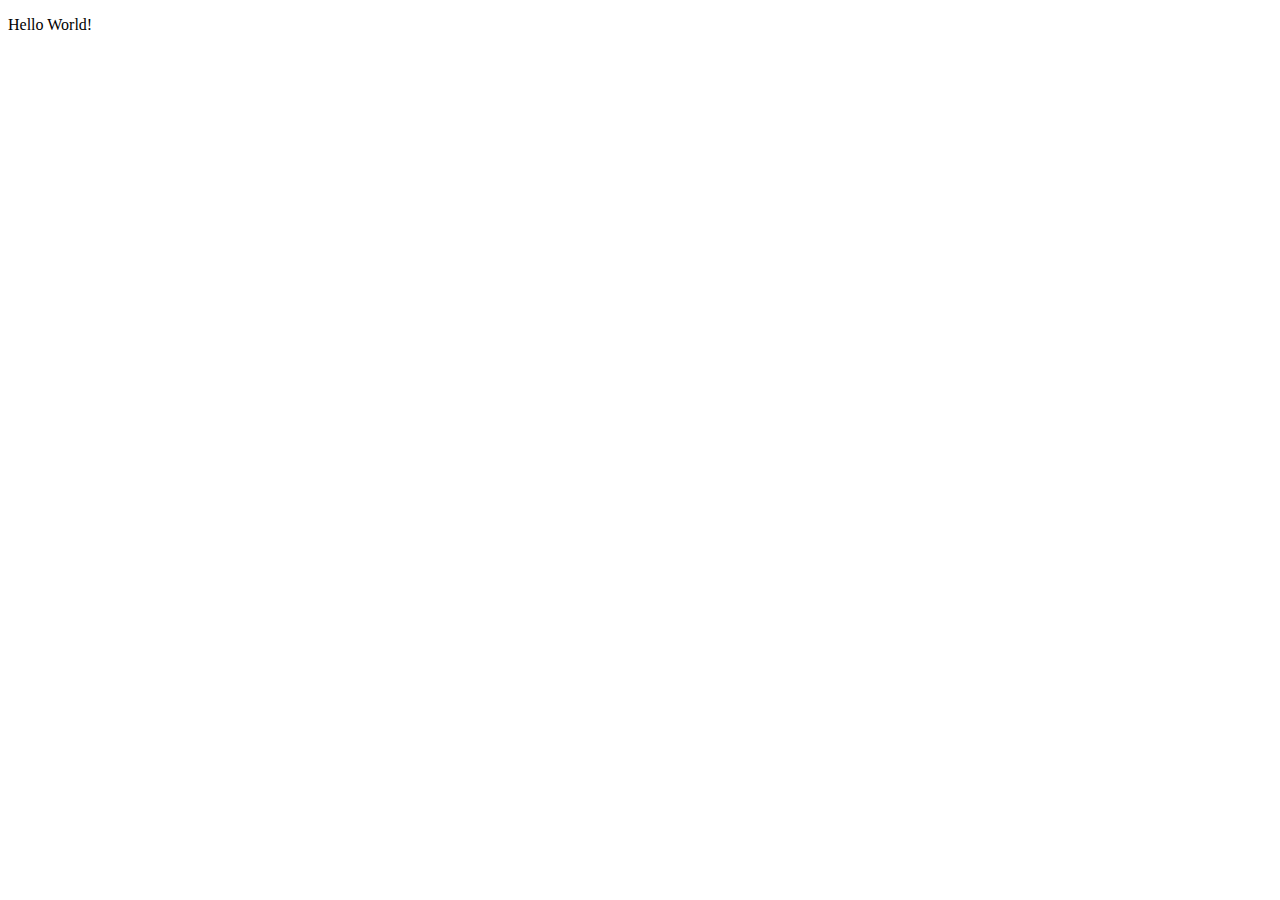
==== Lab 01b/index.html @ bda96ac5 "Reorganize lab folders" ====
<!DOCTYPE html>
<html lang="en">
<head>
    <meta charset="UTF-8">
    <meta http-equiv="X-UA-Compatible" content="IE=edge">
    <meta name="viewport" content="width=device-width, initial-scale=1.0">
    <title>Document</title>
</head>
<body>



<p>Hello World!</p>
<script src="./lab01b.js"></script>

    
</body>
</html>
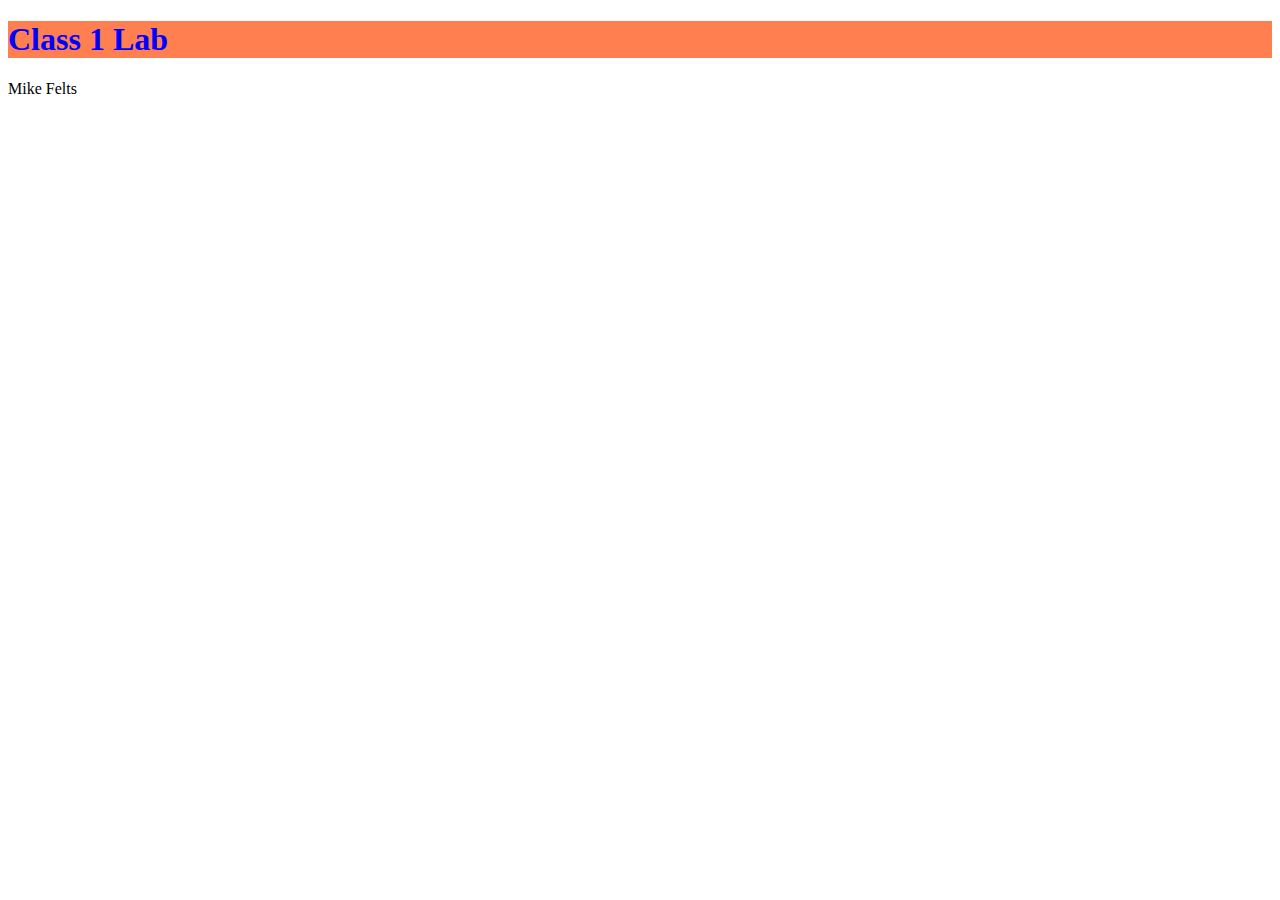
==== commit f687131b: "added inline style and js alert" ====
--- a/Lab 01b/index.html
+++ b/Lab 01b/index.html
@@ -5,14 +5,16 @@
     <meta http-equiv="X-UA-Compatible" content="IE=edge">
     <meta name="viewport" content="width=device-width, initial-scale=1.0">
     <title>Document</title>
+    <h1 style="color:blue; background-color: coral";>Class 1 Lab</h1>
 </head>
 <body>
 
 
 
-<p>Hello World!</p>
+<p></p>
 <script src="./lab01b.js"></script>
 
     
 </body>
+<footer>Mike Felts</footer>
 </html>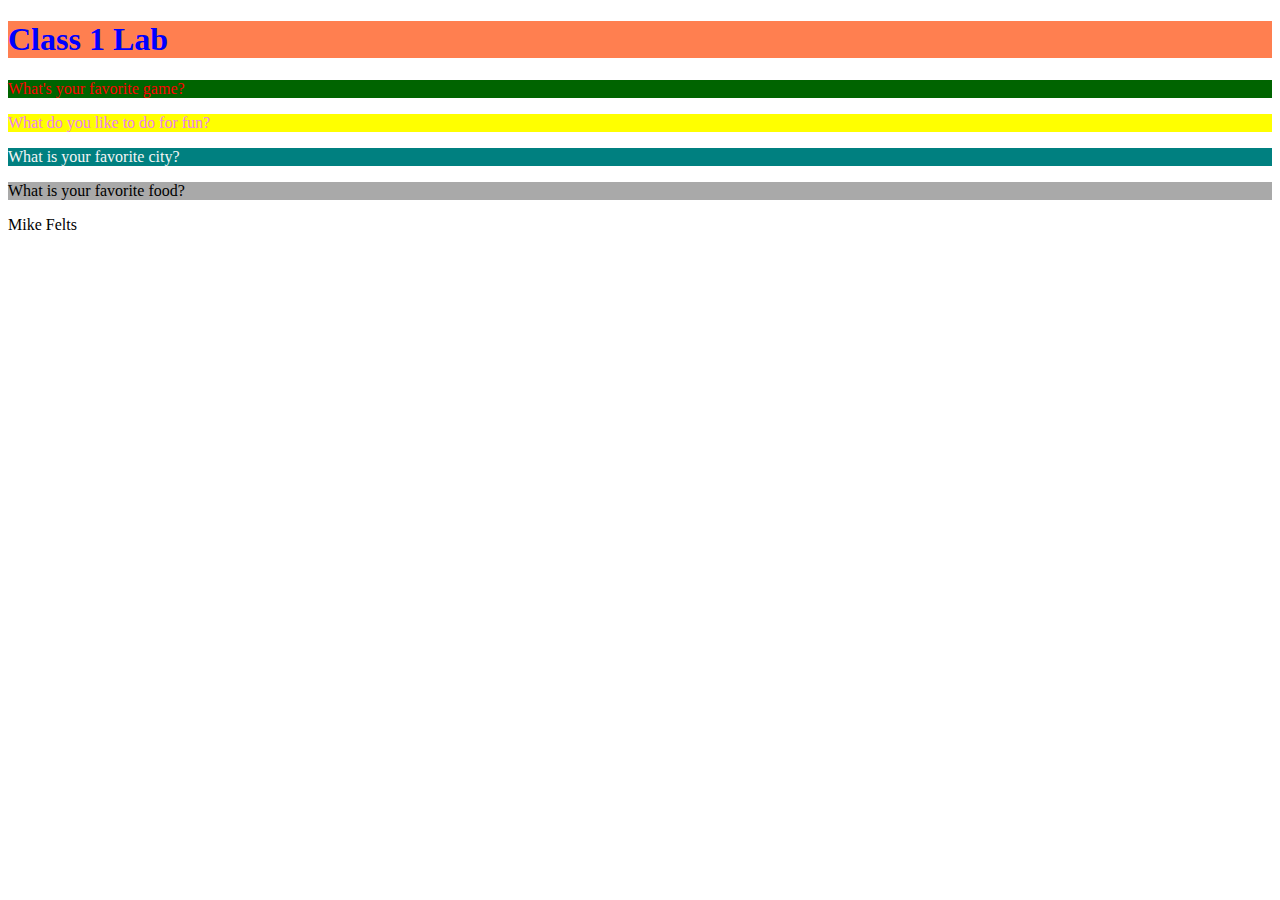
==== commit 9fa69cca: "added inline styling" ====
--- a/Lab 01b/index.html
+++ b/Lab 01b/index.html
@@ -11,7 +11,11 @@
 
 
 
-<p></p>
+<p style="color:red; background-color:darkgreen";>What's your favorite game?</p>
+<p style="color:violet; background-color:yellow";>What do you like to do for fun?</p>
+<p style="color:whitesmoke; background-color:teal";>What is your favorite city?</p>
+<p style="color:black; background-color:darkgray";>What is your favorite food?</p>
+
 <script src="./lab01b.js"></script>
 
     
